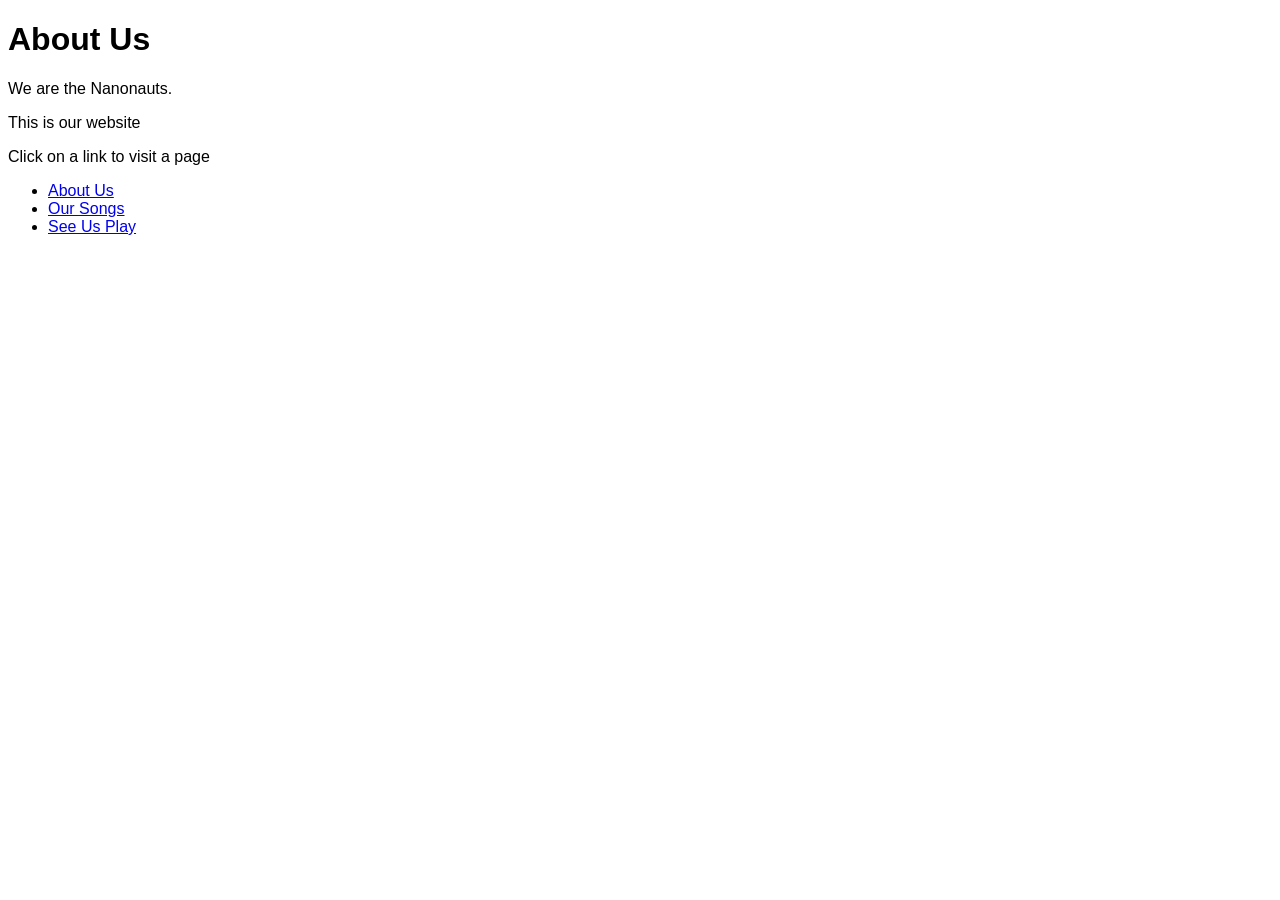
==== CoderDojo Exercises/nanonauts/index.html @ 6e46d3bd "HTML code for nanonauts website - Web Creation Practice" ====
<!DOCTYPE html>
<html>
<head>
<title>Home</title>
<link type="text/css" rel="stylesheet"
href="css/my-first-stylesheet.css"/>
</head>
<body>
<h1>About Us</h1>
<p>We are the Nanonauts.</p>
<p>This is our website</p>
<p>Click on a link to visit a page</p>
<ul>
    <li><a href="about-us.html">About Us</a></li>
    <li><a href="our-songs.html">Our Songs</a></li>
    <li><a href="see-us-play.html">See Us Play</a></li>
</ul>
</body>
</html>
---- CoderDojo Exercises/nanonauts/css/my-first-stylesheet.css ----
body{
    font-family: sans-serif
}
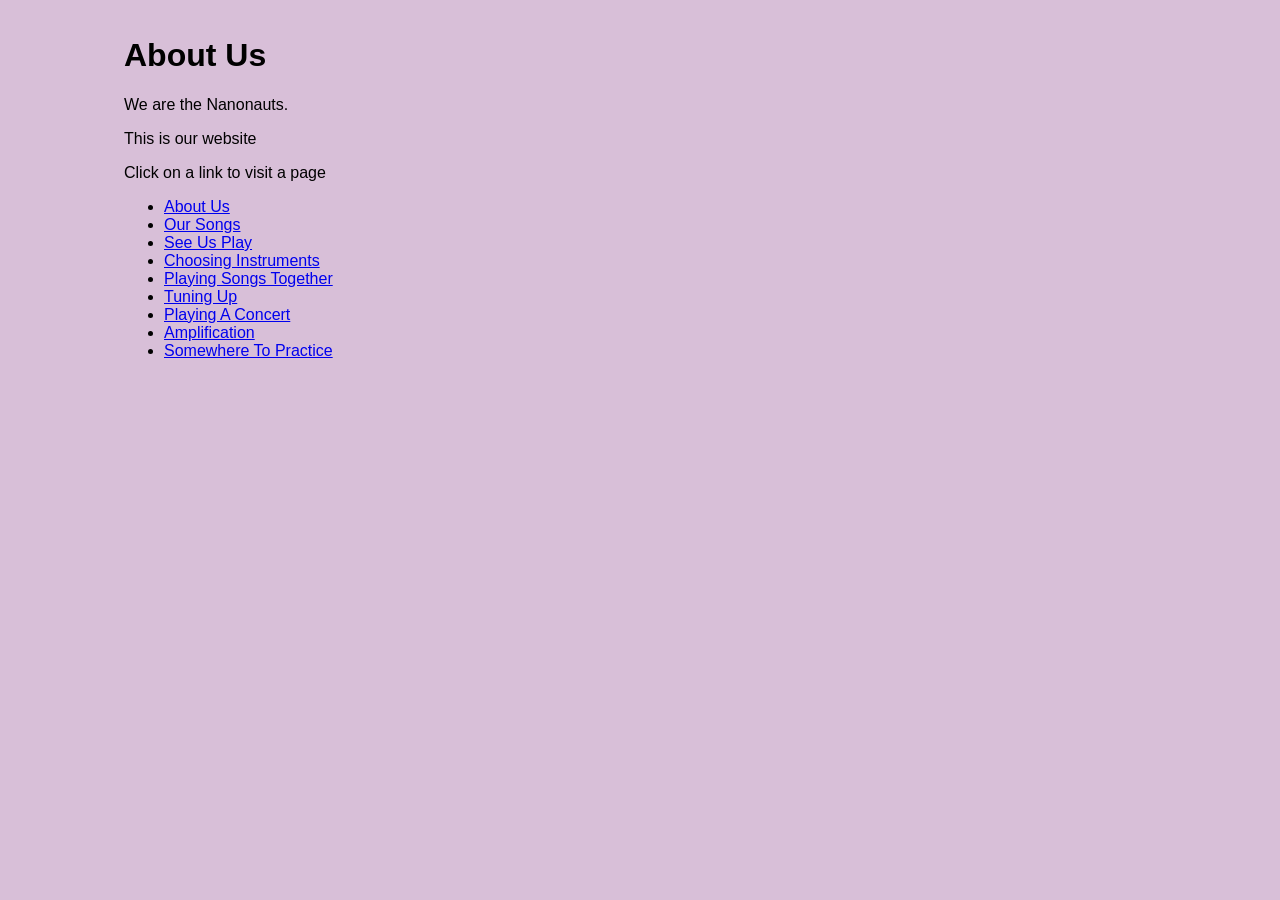
==== commit f34cad61: "Add personal Portfolio website Add personal Portfolio website" ====
--- a/CoderDojo Exercises/nanonauts/index.html
+++ b/CoderDojo Exercises/nanonauts/index.html
@@ -14,6 +14,12 @@
     <li><a href="about-us.html">About Us</a></li>
     <li><a href="our-songs.html">Our Songs</a></li>
     <li><a href="see-us-play.html">See Us Play</a></li>
+    <li><a href="choosing-instruments.html">Choosing Instruments</a></li>
+    <li><a href="playing-songs-together.html">Playing Songs Together</a></li>
+    <li><a href="tuning-up.html">Tuning Up</a></li>
+    <li><a href="playing-a-concert.html">Playing A Concert</a></li>
+    <li><a href="amplification.html">Amplification</a></li>
+    <li><a href="somewhere-to-practice.html">Somewhere To Practice</a></li>
 </ul>
 </body>
 </html>
--- a/CoderDojo Exercises/nanonauts/css/my-first-stylesheet.css
+++ b/CoderDojo Exercises/nanonauts/css/my-first-stylesheet.css
@@ -1,3 +1,12 @@
 body{
-    font-family: sans-serif
+    background-color: thistle;
+    font-family: sans-serif;
+    margin-left: auto;
+    margin-right:auto;
+    max-width: 1024px
+    min-width: 256px;
+    padding-top: 8px;
+    padding-bottom: 24px;
+    padding-left: 124px;
+    padding-right: 24px;
 }
